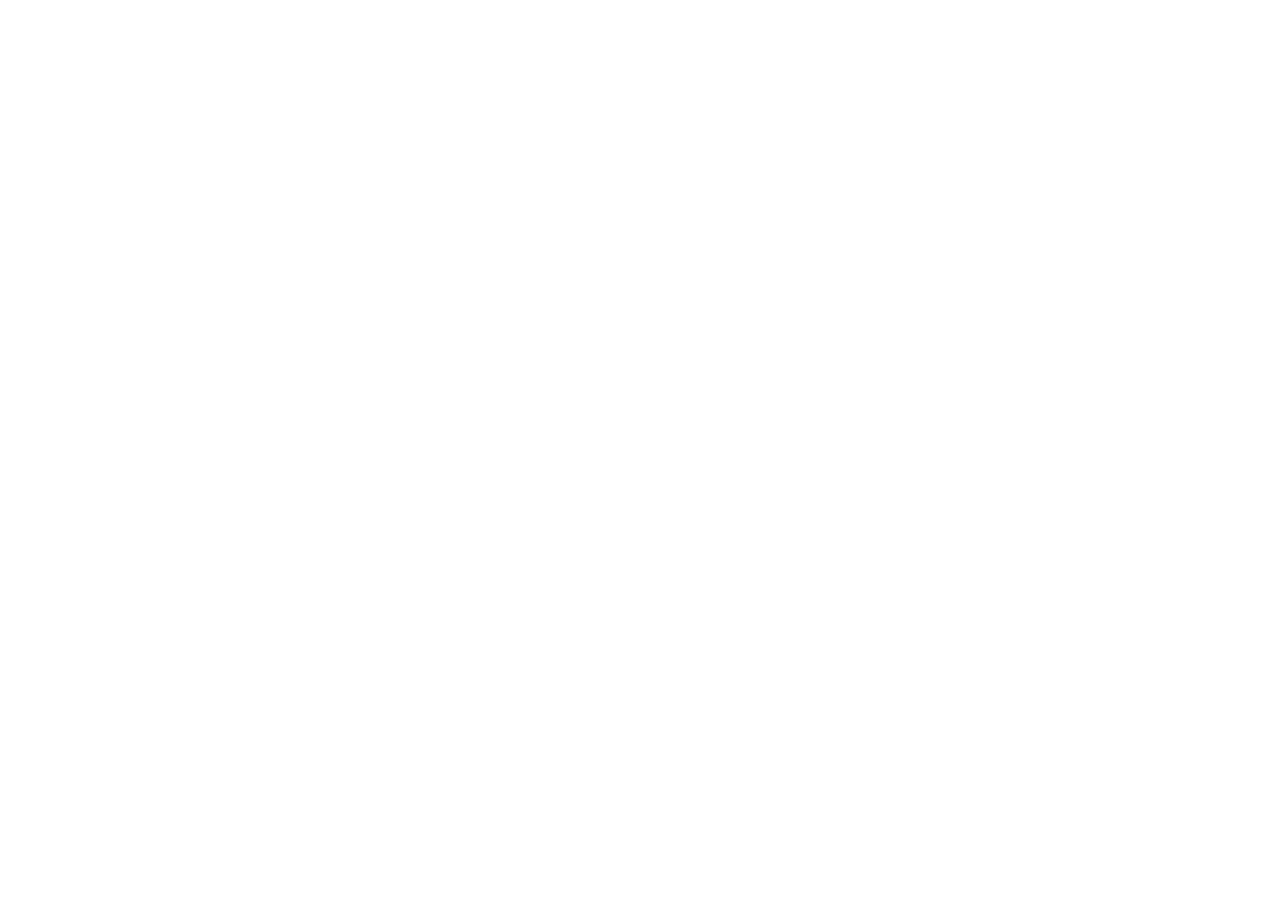
==== booking.html @ 7c64f4a2 "first commit" ====
<!DOCTYPE html>
<html lang="en">
<head>
    <meta charset="UTF-8">
    <meta name="viewport" content="width=device-width, initial-scale=1.0">
    <title>Document</title>
</head>
<body>
    
</body>
</html>
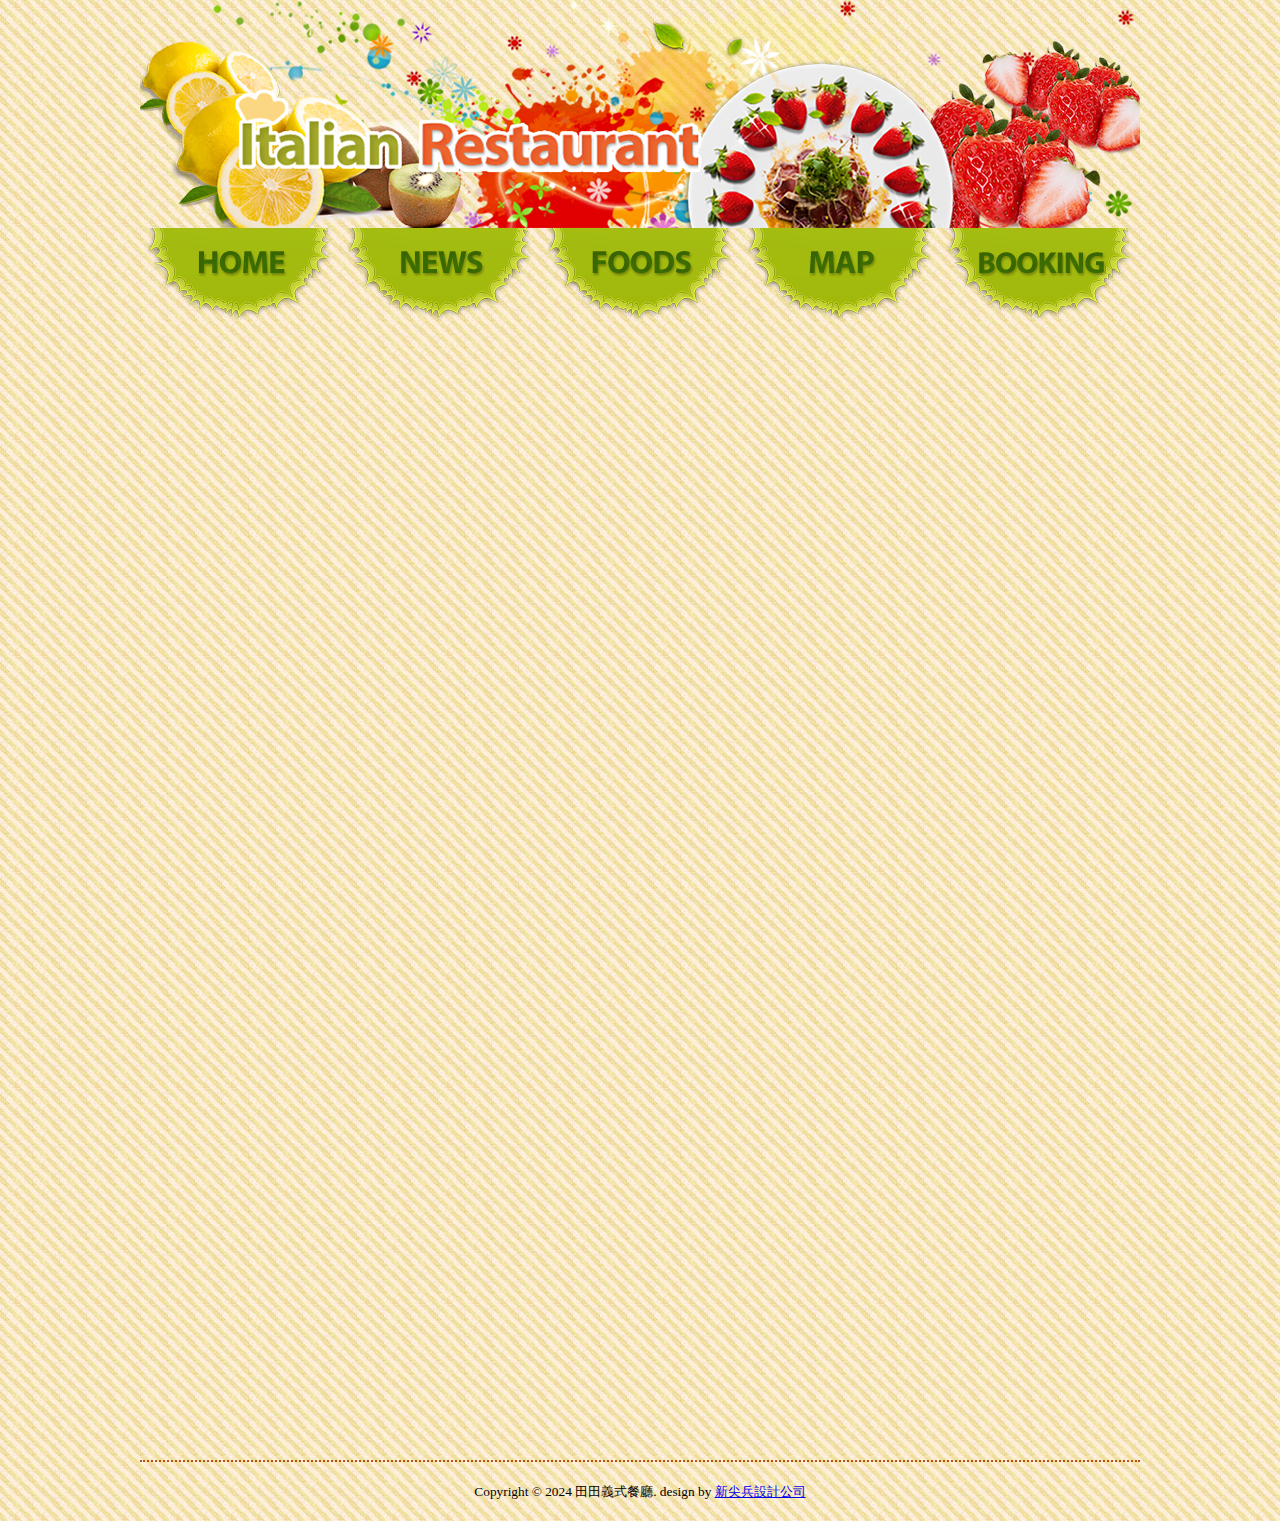
==== commit ded74787: "0624" ====
--- a/booking.html
+++ b/booking.html
@@ -1,11 +1,39 @@
 <!DOCTYPE html>
-<html lang="en">
+<html lang="zh-Hant-TW">
+
 <head>
     <meta charset="UTF-8">
     <meta name="viewport" content="width=device-width, initial-scale=1.0">
-    <title>Document</title>
+    <title>訂位-基本網站練習</title>
+    <link rel="stylesheet" href="./styles.css">
 </head>
+
 <body>
-    
+    <!-- Banner 區 -->
+    <div class="box">
+        <!-- 因為 seo 的需求一定要寫 alt -->
+        <img src="./images/banner.png" alt="一些水果與義大利麵">
+    </div>
+    <!-- 按鈕區 -->
+    <div class="box">
+        <!-- alt + 滑鼠右鍵 可以同步輸入多行的內容 -->
+        <!-- 縮寫指令 div.btn*5>a 生成五個帶有 class btn 的 div，且內部包含一個 a 標籤-->
+        <div class="btn"><a href="./index.html"><img src="./images/btn_01.png" alt="連結至首頁"></a></div>
+        <div class="btn"><a href="./news.html"><img src="./images/btn_02.png" alt="連結至最新消息"></a></div>
+        <div class="btn"><a href="./foods.html"><img src="./images/btn_03.png" alt="連結至食譜影片"></a></div>
+        <div class="btn"><a href="./map.html"><img src="./images/btn_04.png" alt="連結至交通路線"></a></div>
+        <div class="btn"><a href="./booking.html"><img src="./images/btn_05.png" alt="連結至訂位表單"></a></div>
+    </div>
+    <!-- 內容區 -->
+    <div class="box">
+        <!-- scrolling="no" 不顯示卷軸 -->
+        <iframe src="https://docs.google.com/forms/d/e/1FAIpQLScx-DQ_JBuTn652SlDUux1Vyf5O-6Oub_jrzZo4ugaIP_geJg/viewform?embedded=true" width="640" height="1120" frameborder="0" marginheight="0" marginwidth="0" scrolling="no">載入中…</iframe>
+    </div>
+    <!-- 頁尾區 -->
+    <div class="footer">
+        <small>Copyright © 2024 田田義式餐廳. design by <a href="https://www.w3schools.com/"
+                target="_blank">新尖兵設計公司</a></small>
+    </div>
 </body>
+
 </html>--- a/styles.css
+++ b/styles.css
@@ -0,0 +1,64 @@
+body {
+    margin: 0;
+    background-image: url("./images/bg.jpg");
+}
+
+.box {
+    width: 1000px;
+    margin: 0 auto; /* 間距(auto)自動偵測必須搭配寬度(width) */
+}
+
+img {
+    display: block;
+}
+
+.btn {
+    float: left; /* 用 float 浮動區塊，覆蓋原來的 block，自動抓抓內容的尺寸*/
+}
+
+.col{
+    font-size: 14px;
+    float: left;
+    width: 446px; /* 文字會自動延展，所以要自訂尺寸 */
+    border: 2px dotted #b45210;
+    margin: 30px 10px;
+    padding: 15px;
+}
+
+.col span{ /* span 主要用來改樣式 */
+    color: #e56f20;
+}
+
+hr {
+    border: #ff8d02 solid 1px;
+}
+
+h1 {
+    font-size: 1.6rem; /* rem 瀏覽器指定的文字預設尺寸 */
+}
+
+h2 {
+    font-size: 150%; /* 等於 font-size:1.5em */
+}
+
+p {
+    font-size: 1em; /* <p>預設 font-size: 1em; */
+}
+
+.footer{
+    clear: both; /* 清除浮動排版的設定 */
+    width: 1000px;
+    margin: 0 auto;
+    text-align: center;
+    border-top: 2px dotted #b45210;
+    padding: 20px 0;
+}
+
+address{
+    font-style: normal;
+}
+
+iframe{
+    display: block;
+    margin: 0 auto;
+}